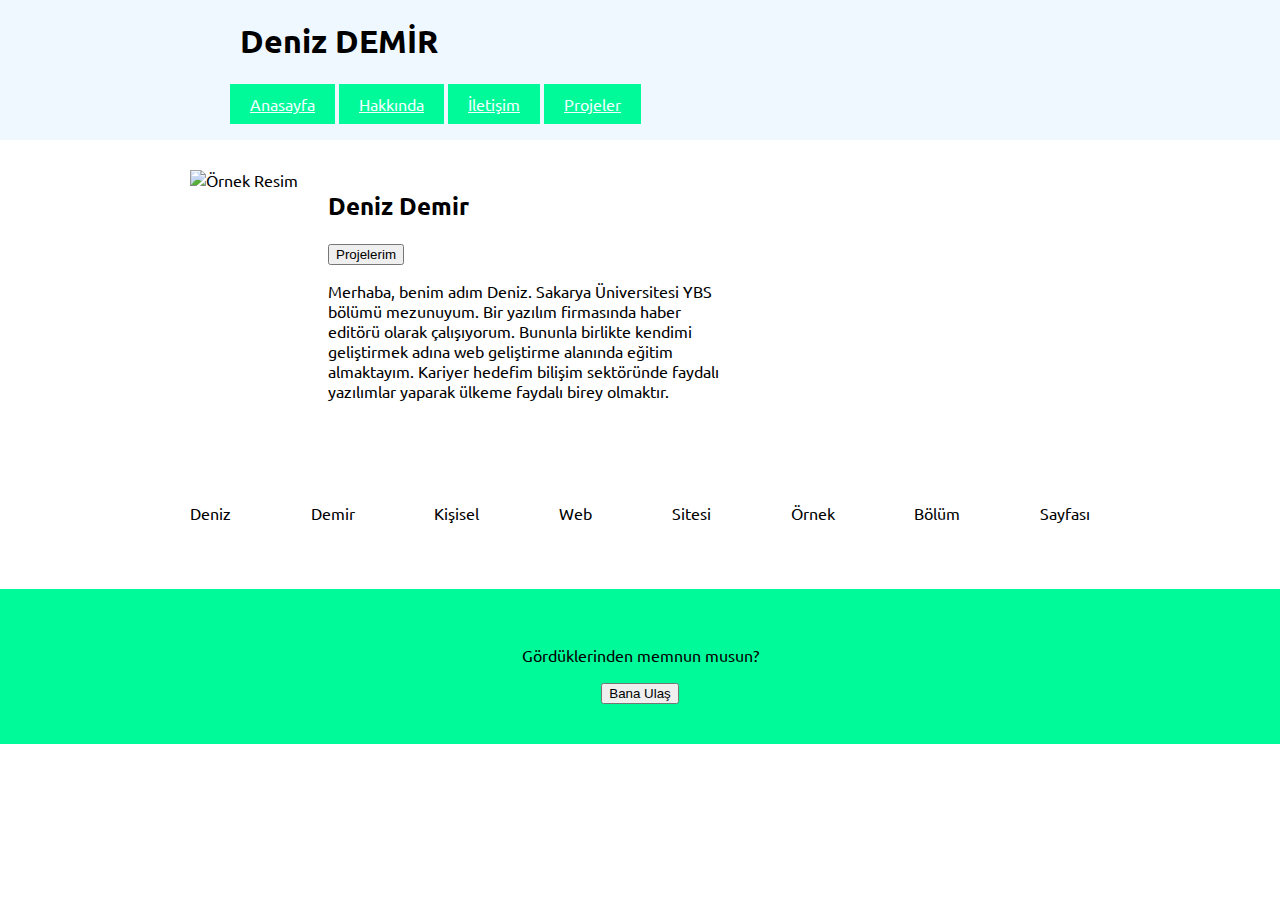
==== index.html @ af77345a "Tamamlandı." ====
<!DOCTYPE html>
<html lang="tr">

<head>
    <meta charset="UTF-8">
    <meta name="viewport" content="width=device-width, initial-scale=1.0">
    <link rel="stylesheet" href="./style/index.css">
    <link rel="preconnect" href="https://fonts.googleapis.com">
    <link href="https://fonts.googleapis.com/css2?family=Ubuntu&display=swap" rel="stylesheet">
    <title>Portföy Web Sitesi</title>
</head>

<body>
    <div class="">
        <header class="header">
            <div class="containerClamp">
                <h1>Deniz DEMİR</h1>
                <nav class="menu">
                    <ul>
                        <li class="menu--active"><a href="">Anasayfa</a></li>
                        <li><a href="about.html">Hakkında</a></li>
                        <li><a href="contact.html">İletişim</a></li>
                        <li><a href="projects.html">Projeler</a></li>
                    </ul>
                </nav>
            </div>
        </header>

        <section class="about containerClamp">
            <div class="about__image"><img src="https://picsum.photos/id/870/200/300?grayscale&blur=2"
                    alt="Örnek Resim"></div>
            <div class="about__content">
                <h2>Deniz Demir </h2><button>Projelerim</button>
                <p><span>Merhaba, benim adım Deniz. Sakarya Üniversitesi YBS bölümü mezunuyum. Bir yazılım firmasında
                        haber editörü olarak çalışıyorum. Bununla
                        birlikte kendimi geliştirmek adına web geliştirme alanında eğitim almaktayım. Kariyer hedefim
                        bilişim sektöründe faydalı yazılımlar yaparak ülkeme faydalı birey olmaktır. </span>
                    </span></p>
            </div>
        </section>

        <section class="projects containerClamp">

            <div class="projects__item">
                <img class="project__image" src="https://picsum.photos/250/250?grayscale" alt="">
                <p>Deniz</p>
            </div>
            <div class="projects__item">
                <img class="project__image" src="https://picsum.photos/250/250?grayscale" alt="">
                <p>Demir</p>
            </div>
            <div class="projects__item">
                <img class="project__image" src="https://picsum.photos/250/250?grayscale" alt="">
                <p>Kişisel</p>
            </div>
            <div class="projects__item">
                <img class="project__image" src="https://picsum.photos/250/250?grayscale" alt="">
                <p>Web</p>
            </div>
            <div class="projects__item">
                <img class="project__image" src="https://picsum.photos/250/250?grayscale" alt="">
                <p>Sitesi</p>
            </div>
            <div class="projects__item">
                <img class="project__image" src="https://picsum.photos/250/250?grayscale" alt="">
                <p>Örnek</p>
            </div>
            <div class="projects__item">
                <img class="project__image" src="https://picsum.photos/250/250?grayscale" alt="">
                <p>Bölüm</p>
            </div>
            <div class="projects__item">
                <img class="project__image" src="https://picsum.photos/250/250?grayscale" alt="">
                <p>Sayfası</p>
            </div>

        </section>

        <footer class="footer ">
            <div class="footer__cta containerClamp ">
                <p>Gördüklerinden memnun musun?</p>
                <button>Bana Ulaş</button>
            </div>
        </footer>
    </div>

</body>

</html>
---- style/index.css ----
/* CSS stillerinizi buraya girin */
body {
    margin: 0;
    font-family: 'Ubuntu', sans-serif;
}

.containerClamp {
    width: 900px;
    margin: 0 auto;
}

.header {
    display: flex;
    flex-direction: column;
    background-color: aliceblue;
}

.header h1 {
    margin-left: 50px;
}

.menu ul li {
    display: inline-block;
    padding: 10px 20px;
    background-color: mediumspringgreen;
    text-transform: capitalize;
}



.menu ul li:hover {
    background-color: antiquewhite;
}

.menu ul li a {
    color: azure;
}

.about {
    display: flex;
    flex-wrap: wrap;
    gap: 30px;
    margin: 30px auto;
}

.about__content {
    margin-top: auto;
    margin-bottom: 20px;
    padding-right: 20px;
    min-width: 300px;
    max-width: 400px;

}

.projects {
    margin: 20px auto;
    display: flex;
    flex-wrap: wrap;
    justify-content: space-between;
}

.projects__item {
    margin-bottom: 30px;
}

.project__image {
    width: 190px;

}

.footer {
    background-color: mediumspringgreen;
    display: flex;
    justify-content: center;
    padding: 40px;
}

.footer__cta {
    display: inline-block;
    text-align: center;
}
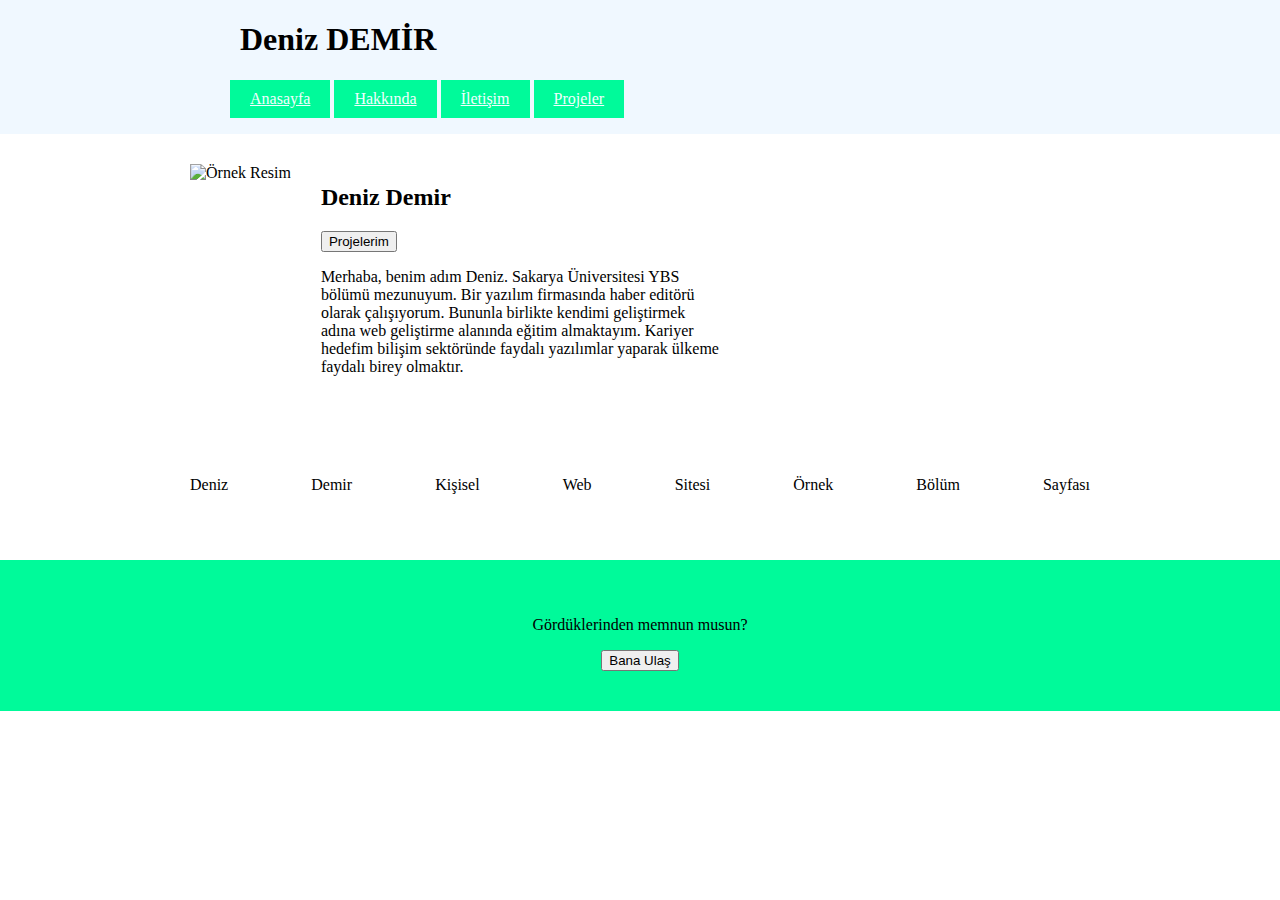
==== commit 8394dd1c: "düzeltme" ====
--- a/index.html
+++ b/index.html
@@ -5,8 +5,6 @@
     <meta charset="UTF-8">
     <meta name="viewport" content="width=device-width, initial-scale=1.0">
     <link rel="stylesheet" href="./style/index.css">
-    <link rel="preconnect" href="https://fonts.googleapis.com">
-    <link href="https://fonts.googleapis.com/css2?family=Ubuntu&display=swap" rel="stylesheet">
     <title>Portföy Web Sitesi</title>
 </head>
 
--- a/style/index.css
+++ b/style/index.css
@@ -1,7 +1,7 @@
 /* CSS stillerinizi buraya girin */
 body {
     margin: 0;
-    font-family: 'Ubuntu', sans-serif;
+
 }
 
 .containerClamp {
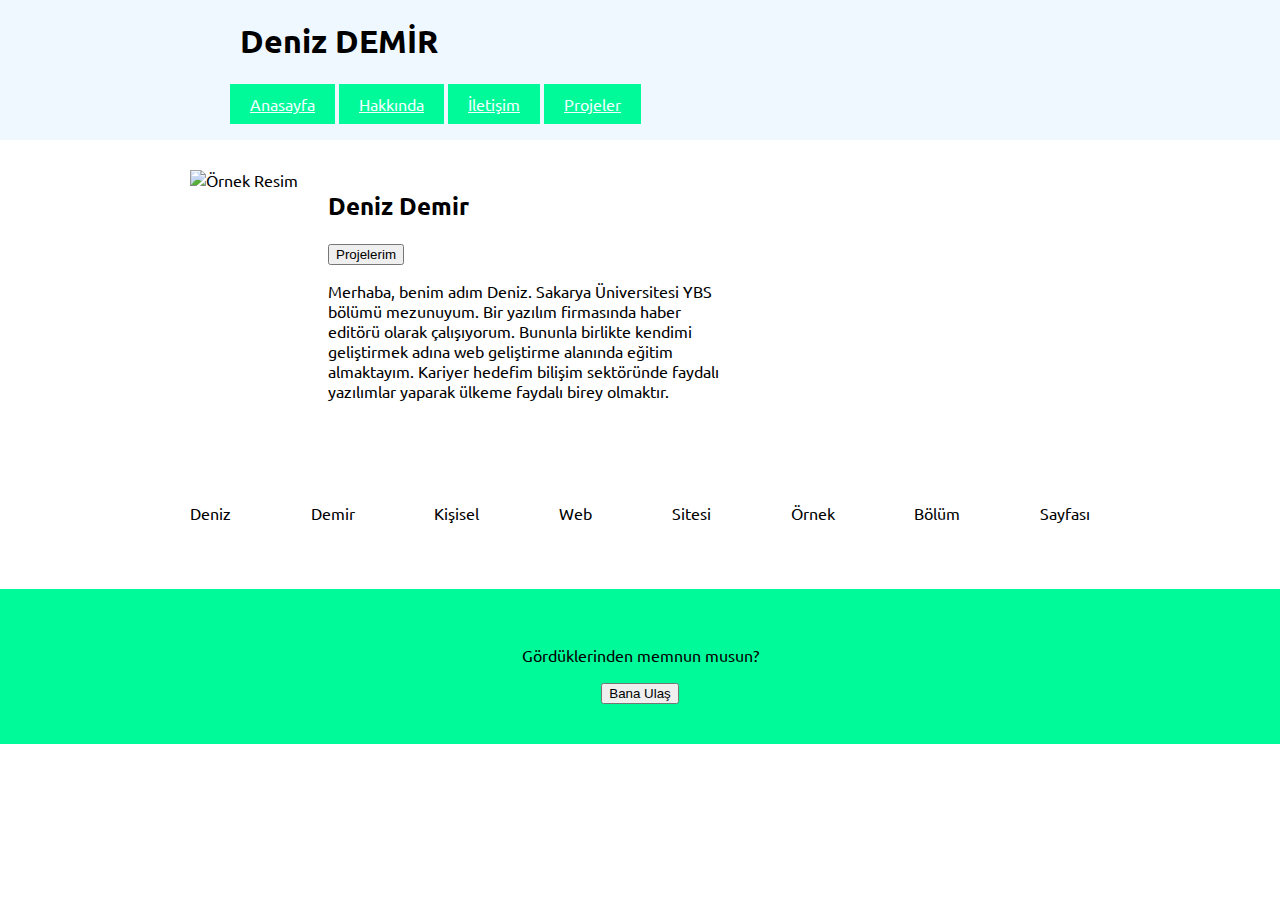
==== commit 1b8ab5d3: "Fotoğraf eklendi" ====
--- a/index.html
+++ b/index.html
@@ -4,6 +4,8 @@
 <head>
     <meta charset="UTF-8">
     <meta name="viewport" content="width=device-width, initial-scale=1.0">
+    <link rel="preconnect" href="https://fonts.googleapis.com">
+    <link href="https://fonts.googleapis.com/css2?family=Ubuntu&display=swap" rel="stylesheet">
     <link rel="stylesheet" href="./style/index.css">
     <title>Portföy Web Sitesi</title>
 </head>
@@ -15,7 +17,7 @@
                 <h1>Deniz DEMİR</h1>
                 <nav class="menu">
                     <ul>
-                        <li class="menu--active"><a href="">Anasayfa</a></li>
+                        <li class="menu--active"><a href="index.html">Anasayfa</a></li>
                         <li><a href="about.html">Hakkında</a></li>
                         <li><a href="contact.html">İletişim</a></li>
                         <li><a href="projects.html">Projeler</a></li>
--- a/style/index.css
+++ b/style/index.css
@@ -1,6 +1,7 @@
 /* CSS stillerinizi buraya girin */
 body {
     margin: 0;
+    font-family: 'Ubuntu', sans-serif;
 
 }
 
